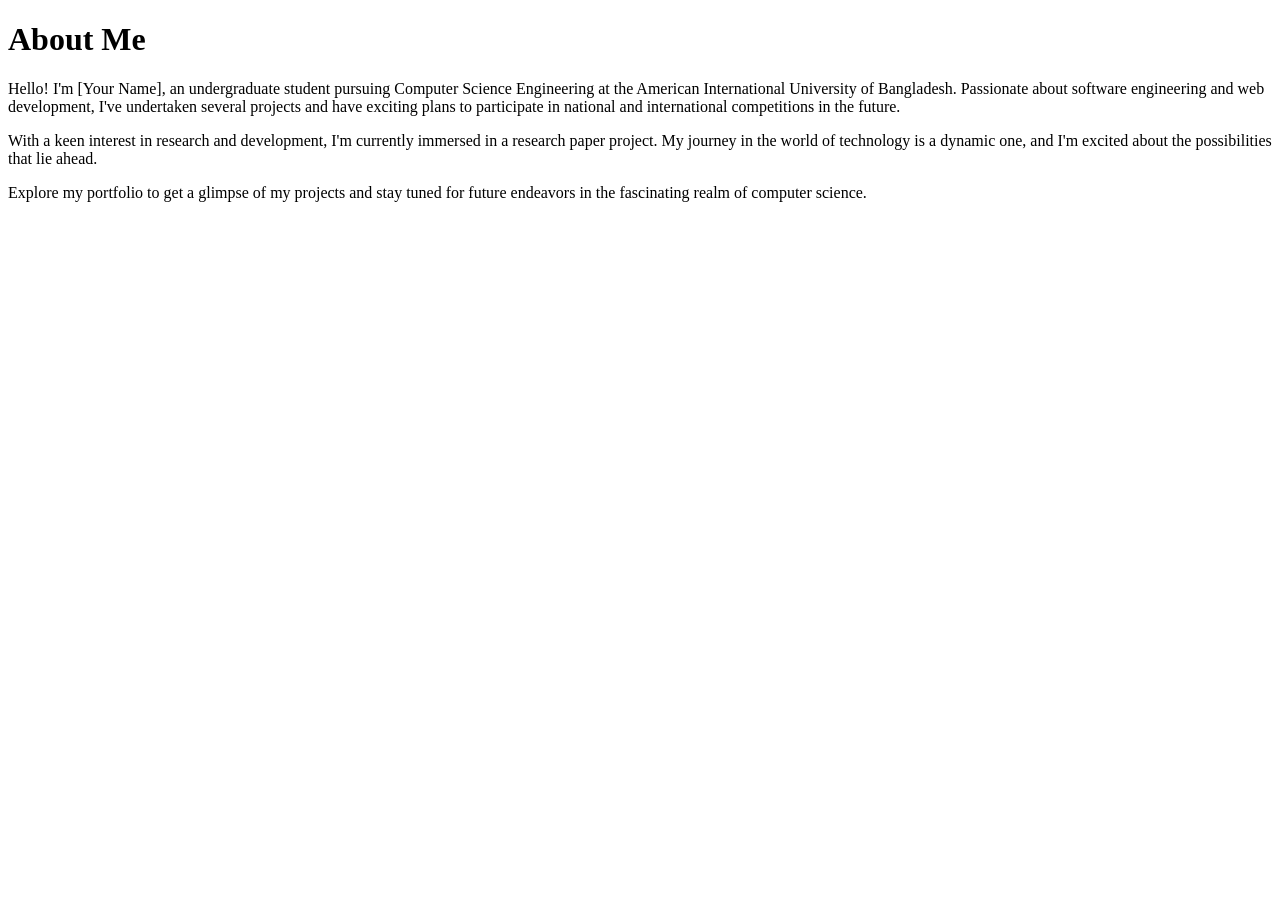
==== public/about.html @ 3f4be6d8 "Add files via upload" ====
<!DOCTYPE html>
<html lang="en">
  <head>
    <title>About Me</title>
    <meta charset="UTF-8">
    <meta name="viewport" content="width=device-width, initial-scale=1.0">
  </head>

  <body>
    <h1>About Me</h1>
      <p>Hello! I'm [Your Name], an undergraduate student pursuing Computer Science Engineering at the American International University of Bangladesh.
        Passionate about software engineering and web development, I've undertaken several projects and have exciting plans to participate in national 
        and international competitions in the future.
      </p>

      <p>With a keen interest in research and development, I'm currently immersed in a research paper project. My journey in the world of technology is
         a dynamic one, and I'm excited about the possibilities that lie ahead.
      </p>

      <p>Explore my portfolio to get a glimpse of my projects and stay tuned for future endeavors in the fascinating realm of computer science.
      </p>
  </body>
</html>
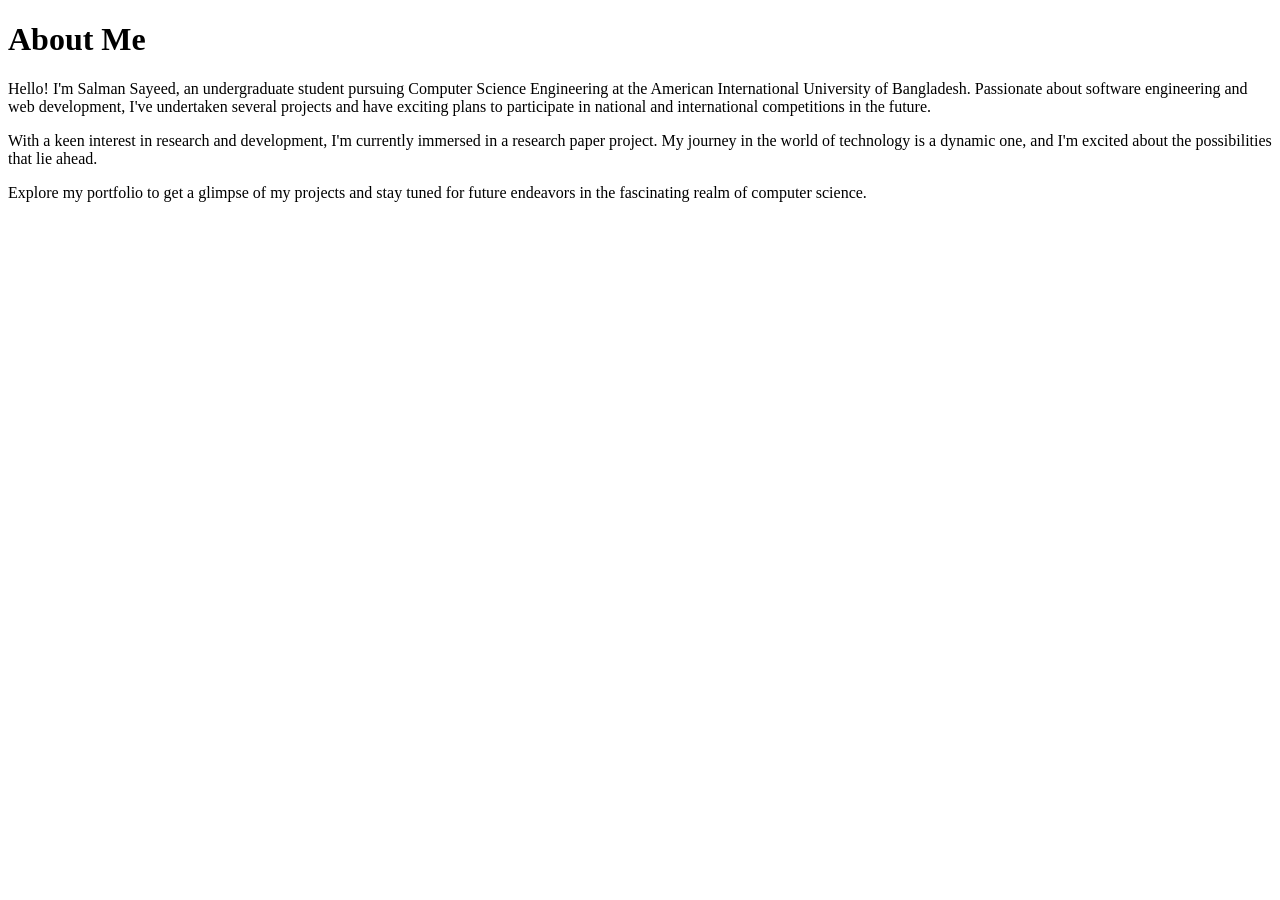
==== commit ea6e9501: "Update about.html" ====
--- a/public/about.html
+++ b/public/about.html
@@ -8,7 +8,7 @@
 
   <body>
     <h1>About Me</h1>
-      <p>Hello! I'm [Your Name], an undergraduate student pursuing Computer Science Engineering at the American International University of Bangladesh.
+      <p>Hello! I'm Salman Sayeed, an undergraduate student pursuing Computer Science Engineering at the American International University of Bangladesh.
         Passionate about software engineering and web development, I've undertaken several projects and have exciting plans to participate in national 
         and international competitions in the future.
       </p>
